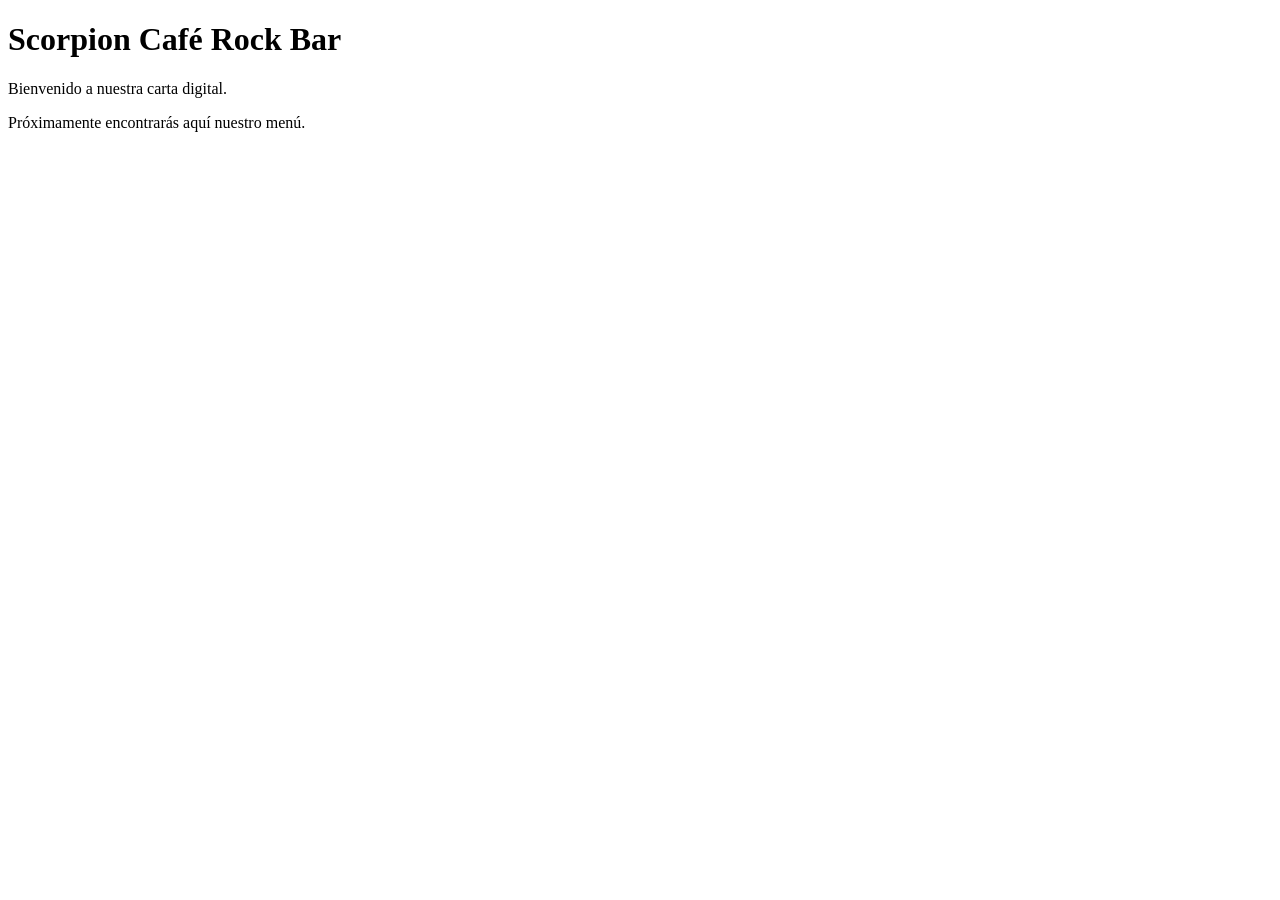
==== images/index.html @ 0092d920 "Create index.html for Scorpion Café Rock Bar Initial HTML structure for the Scorpion Café Rock Bar." ====
<!DOCTYPE html>
<html lang="es">
<head>
<meta charset="UTF-8">
<meta name="viewport" content="width=device-width, initial-scale=1.0">

<title>Scorpion Café Rock Bar</title>

</head>

<body>

<h1>Scorpion Café Rock Bar</h1>

<p>Bienvenido a nuestra carta digital.</p>

<p>Próximamente encontrarás aquí nuestro menú.</p>

</body>
</html>
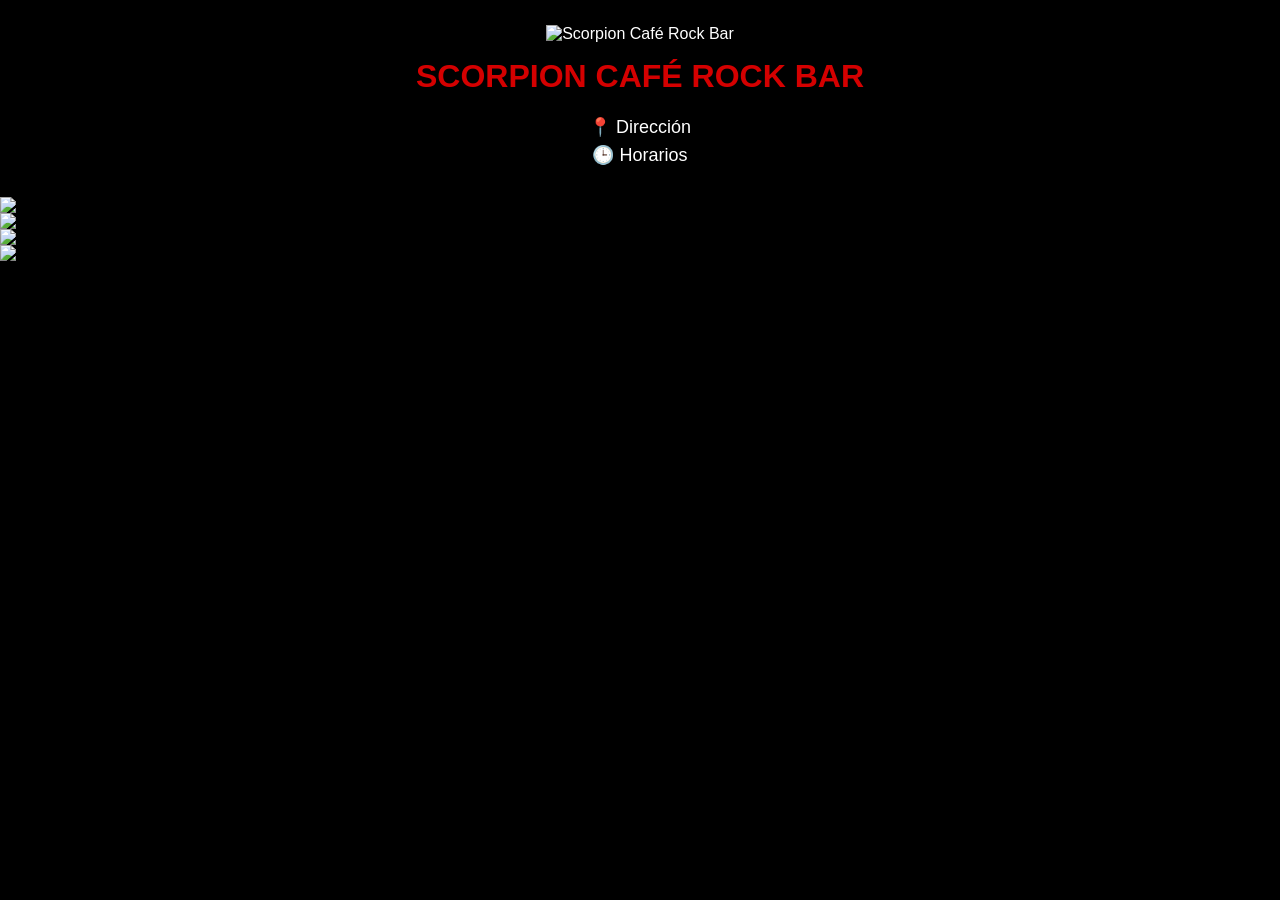
==== commit 7b534355: "Enhance HTML structure and styling for index page" ====
--- a/images/index.html
+++ b/images/index.html
@@ -6,15 +6,72 @@
 
 <title>Scorpion Café Rock Bar</title>
 
+<style>
+
+body{
+margin:0;
+padding:0;
+background:#000;
+font-family:Arial,Helvetica,sans-serif;
+color:white;
+text-align:center;
+}
+
+header{
+padding:25px;
+}
+
+header img{
+width:180px;
+max-width:80%;
+}
+
+h1{
+color:#d40000;
+margin-top:15px;
+}
+
+p{
+margin:6px;
+font-size:18px;
+}
+
+.menu img{
+width:100%;
+display:block;
+margin:0 auto;
+}
+
+</style>
+
 </head>
 
 <body>
 
-<h1>Scorpion Café Rock Bar</h1>
+<header>
 
-<p>Bienvenido a nuestra carta digital.</p>
+<img src="images/logo.png" alt="Scorpion Café Rock Bar">
 
-<p>Próximamente encontrarás aquí nuestro menú.</p>
+<h1>SCORPION CAFÉ ROCK BAR</h1>
+
+<p>📍 Dirección</p>
+
+<p>🕒 Horarios</p>
+
+</header>
+
+<div class="menu">
+
+<img src="images/pagina1.png">
+
+<img src="images/pagina2.png">
+
+<img src="images/pagina3.png">
+
+<img src="images/pagina4.png">
+
+</div>
 
 </body>
+
 </html>
